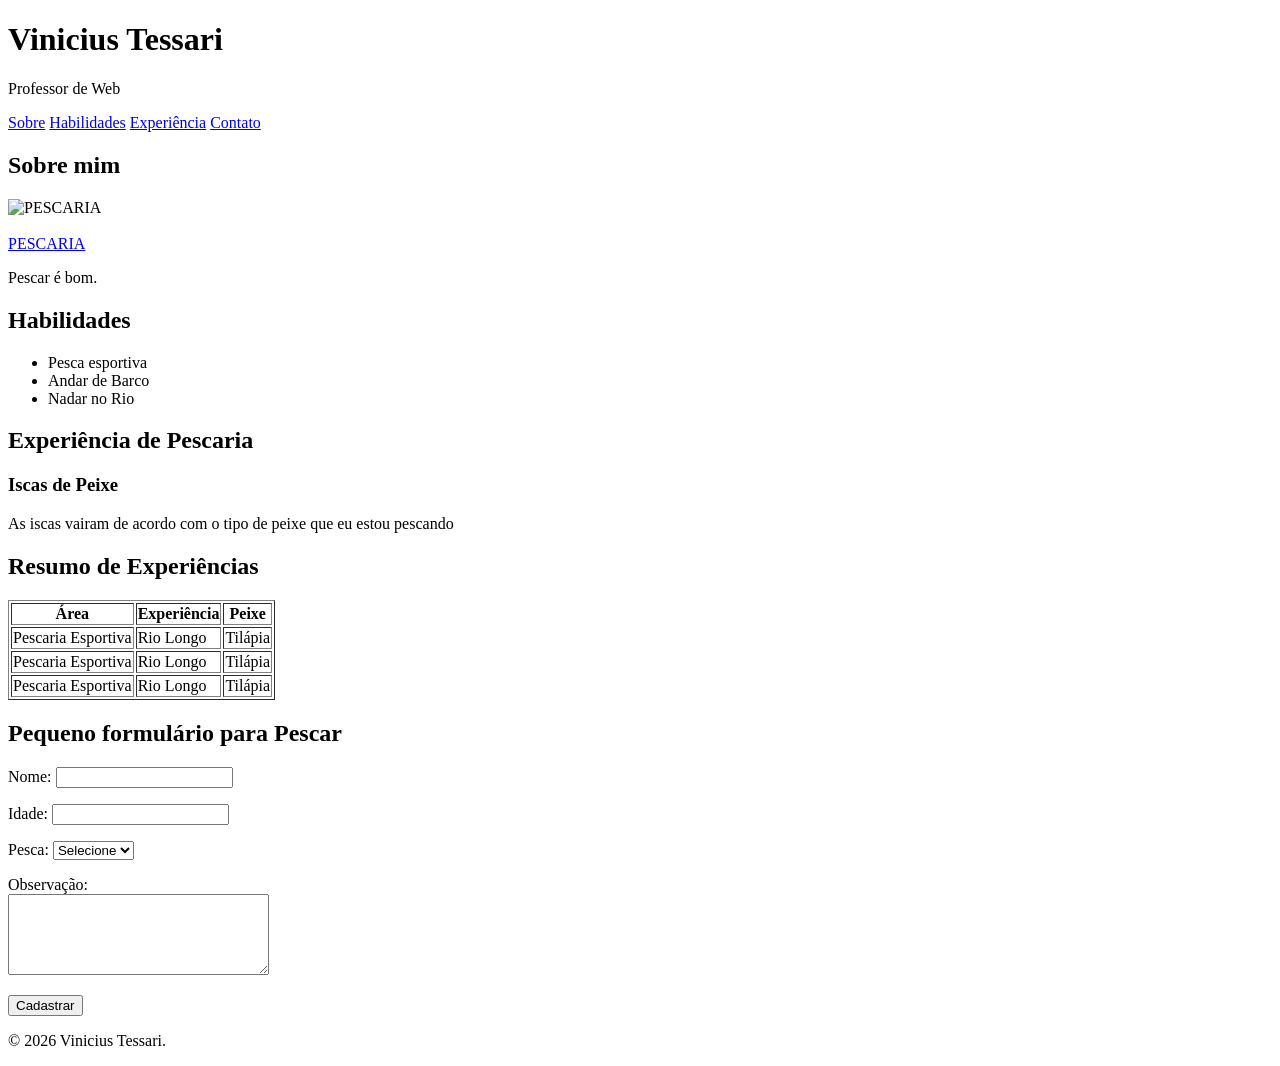
==== Aula 01 HTML/index.html @ 52f6baea "Aula 2" ====
<!DOCTYPE html>
<html lang="en">
<head>
    <meta charset="UTF-8">
    <meta name="viewport" content="width=device-width, initial-scale=1.0">
    <title>PERFIL Profissional</title>
</head>
<body>
    <header>
        <h1>Vinicius Tessari</h1>
        <p>Professor de Web</p>
        <nav>
            <a href="#sobre">Sobre</a>
            <a href="#habilidades">Habilidades</a>
            <a href="#experiencia">Experiência</a>
            <a href="#contato">Contato</a>
        </nav>
    </header>
    
    <main>
        <section id="sobre">
            <h2>Sobre mim</h2>
            <img src="img/imagem.jpg" alt="PESCARIA" width="500">
            <br>
            <br>
            <a href="https://www.youtube.com/playlist?list=PLAZQNgCt-nLuwX0yHu2gppmwIcYmiMe0b">PESCARIA</a>
            <p>Pescar é bom.</p>
        </section>

        <section id="habilidades">
            <h2>Habilidades</h2>
            <ul>
                <li>Pesca esportiva</li>
                <li>Andar de Barco</li>
                <li>Nadar no Rio</li>
            </ul>
        </section>
        <section id="experiencia">
            <h2>Experiência de Pescaria</h2>
            <article>
                <h3>Iscas de Peixe</h3>
                <p>As iscas vairam de acordo com o tipo de peixe que eu estou pescando</p>
            </article>
        </section>
        <section id="tabela-experiencias">
            <h2> Resumo de Experiências</h2>

            <table border="1">
                <thead>
                    <tr>
                        <th>Área</th>
                        <th>Experiência</th>
                        <th>Peixe</th>
                    </tr>
                </thead>

                <tbody>
                    <tr>
                        <td>Pescaria Esportiva</td>
                        <td>Rio Longo</td>
                        <td>Tilápia</td>
                    </tr>
                    <tr>
                        <td>Pescaria Esportiva</td>
                        <td>Rio Longo</td>
                        <td>Tilápia</td>
                    </tr>
                    <tr>
                        <td>Pescaria Esportiva</td>
                        <td>Rio Longo</td>
                        <td>Tilápia</td>
                    </tr>
                </tbody>
            </table>
        </section>

        <section id="cadastro">
            <h2>Pequeno formulário para Pescar</h2>

            <form>
                <p>
                    <label for="nome-form">Nome:</label>
                    <input type="text" id="nome-form" name="nome-form" required>
                </p>
                <p>
                    <label for="idade">Idade:</label>
                    <input type="number" id="idade" name="idade" min="0">
                </p>
                <p>
                    <label for="pesca">Pesca:</label>
                    <select id="pesca" name="pesca">
                        <option value="">Selecione</option>
                        <option value="amadora">Amadora</option>
                        <option value="esportiva">Esportiva</option>
                    </select>
                </p>
                <p>
                    <label for="observacao">Observação:</label><br>
                    <textarea id="observacao" name="observacao" rows="5" cols="30"></textarea>
                </p>
                <button type="submit">Cadastrar</button>
            </form>
        </section>
    </main>
    <footer>
        <p>&copy; 2026 Vinicius Tessari.</p>
    </footer>
</body>
</html>
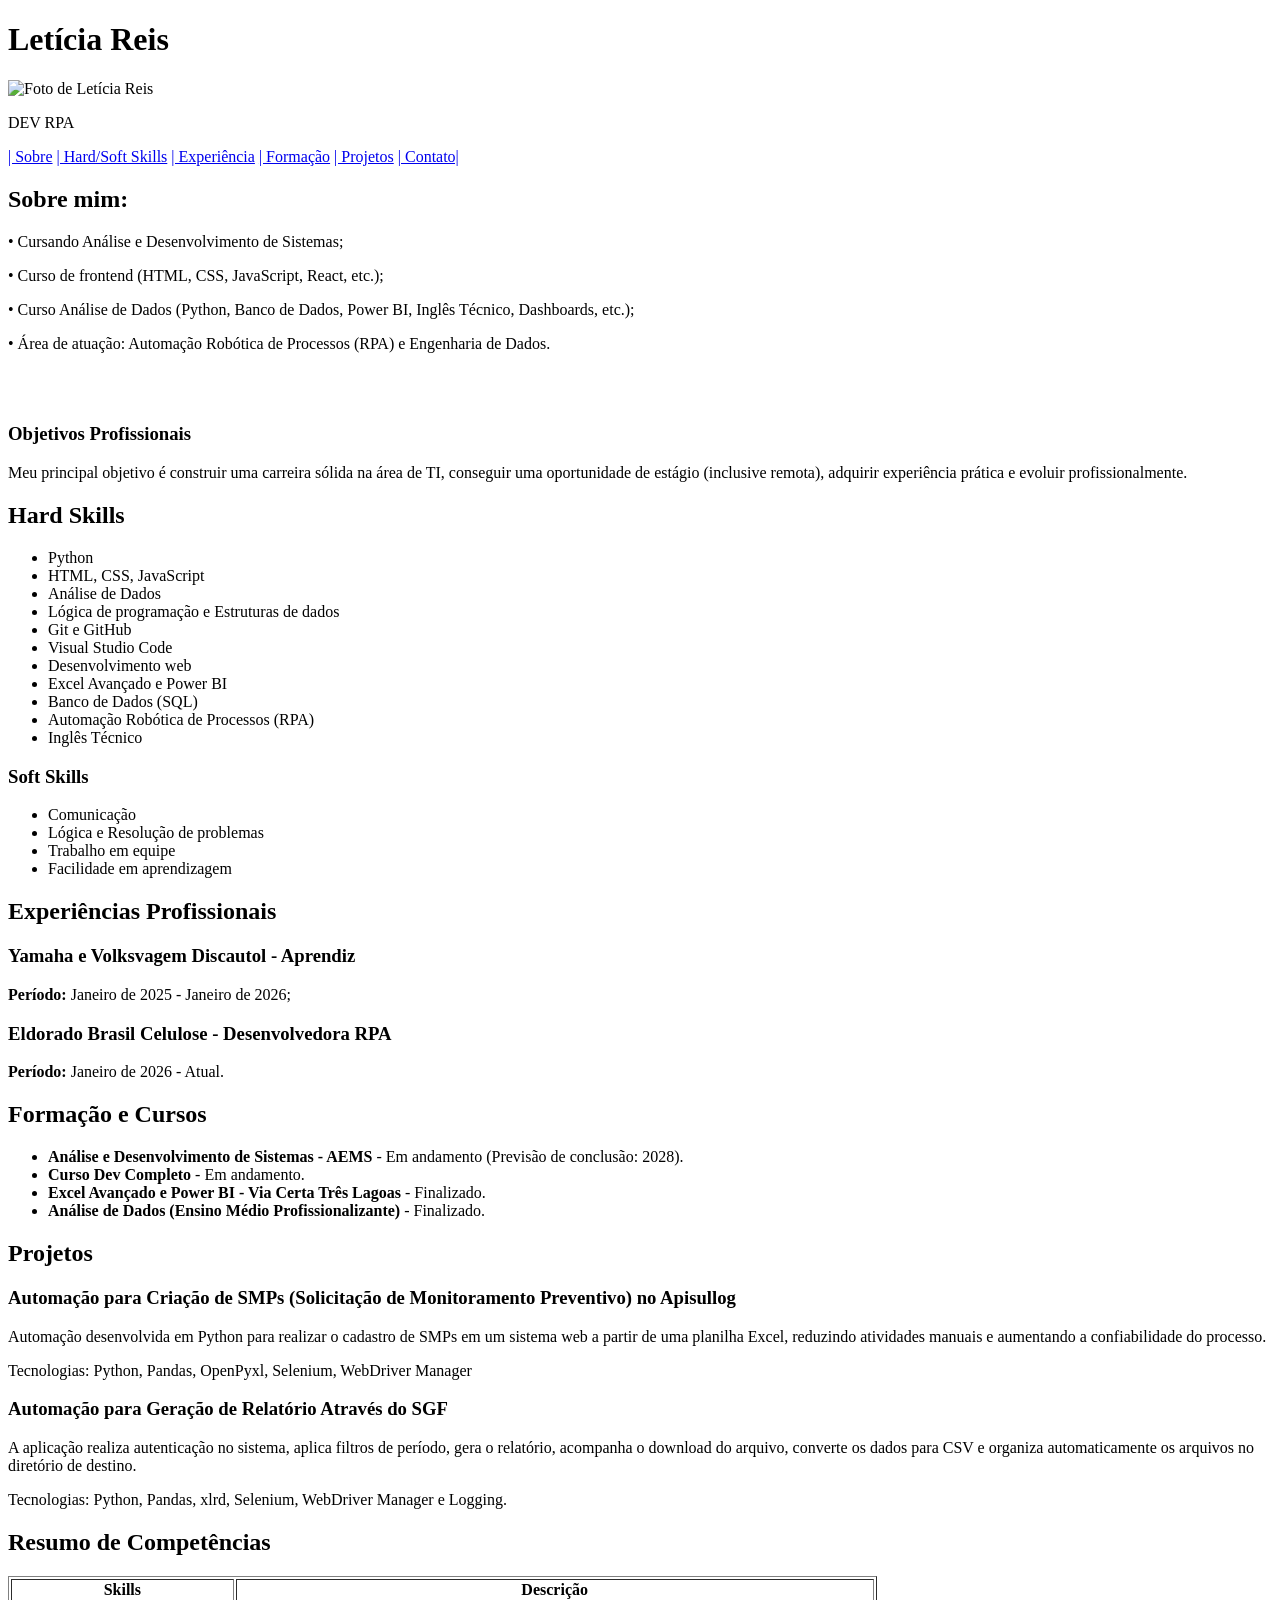
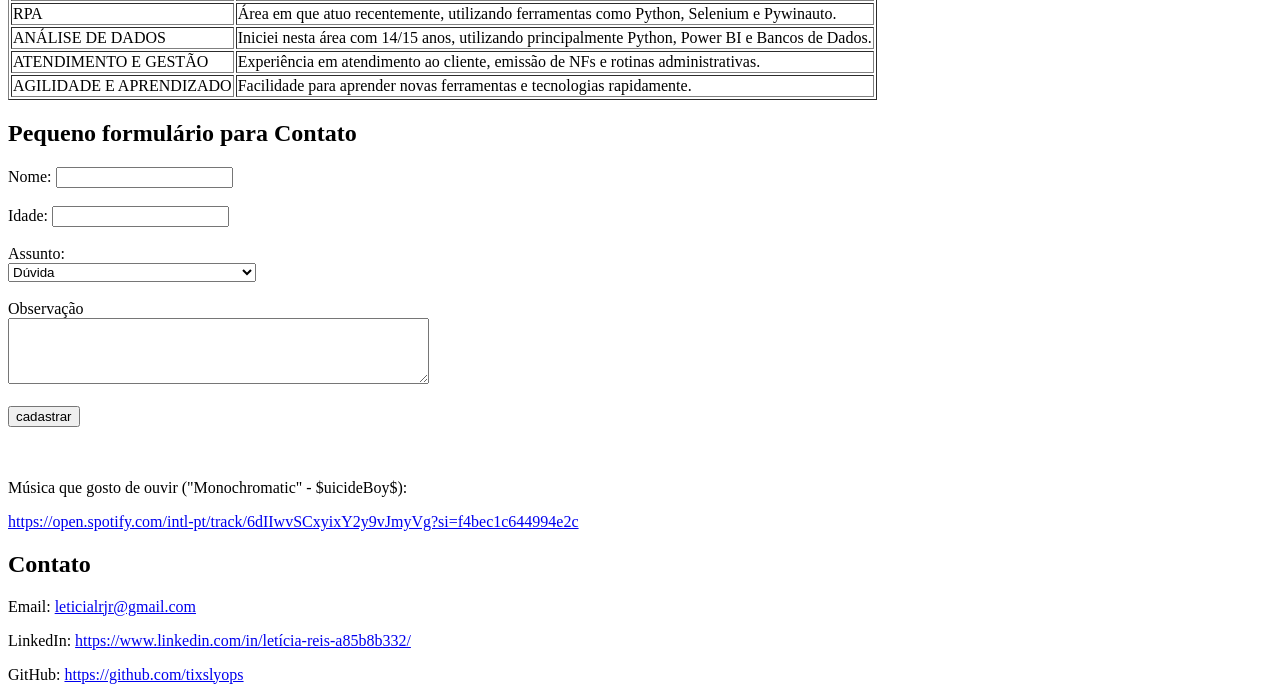
==== commit f1d70bee: "Atualização para pc pessoal" ====
--- a/Aula 01 HTML/index.html
+++ b/Aula 01 HTML/index.html
@@ -1,109 +1,166 @@
 <!DOCTYPE html>
-<html lang="en">
+<html lang="pt-BR">
 <head>
     <meta charset="UTF-8">
     <meta name="viewport" content="width=device-width, initial-scale=1.0">
-    <title>PERFIL Profissional</title>
-</head>
+    <title>Meu Portfólio - Letícia Reis</title>
+</head> 
 <body>
     <header>
-        <h1>Vinicius Tessari</h1>
-        <p>Professor de Web</p>
+        <h1>Letícia Reis</h1>
+        <img class="foto-perfil" src="img/img/imagem.jpeg" alt="Foto de Letícia Reis">
+        <p>DEV RPA</p>
         <nav>
-            <a href="#sobre">Sobre</a>
-            <a href="#habilidades">Habilidades</a>
-            <a href="#experiencia">Experiência</a>
-            <a href="#contato">Contato</a>
+            <a href="#sobre">| Sobre</a>
+            <a href="#habilidades">| Hard/Soft Skills</a>
+            <a href="#experiencia">| Experiência</a>
+            <a href="#formacao">| Formação</a>
+            <a href="#projetos">| Projetos</a>
+            <a href="#contato">| Contato|</a> 
         </nav>
     </header>
     
     <main>
         <section id="sobre">
-            <h2>Sobre mim</h2>
-            <img src="img/imagem.jpg" alt="PESCARIA" width="500">
-            <br>
-            <br>
-            <a href="https://www.youtube.com/playlist?list=PLAZQNgCt-nLuwX0yHu2gppmwIcYmiMe0b">PESCARIA</a>
-            <p>Pescar é bom.</p>
+            <h2>Sobre mim:</h2>
+            <p>• Cursando Análise e Desenvolvimento de Sistemas;</p>
+            <p>• Curso de frontend (HTML, CSS, JavaScript, React, etc.);</p>
+            <p>• Curso Análise de Dados (Python, Banco de Dados, Power BI, Inglês Técnico, Dashboards, etc.);</p>
+            <p>• Área de atuação: Automação Robótica de Processos (RPA) e Engenharia de Dados.</p>
+            <br><br>
+            
+            <h3>Objetivos Profissionais</h3>
+            <p>Meu principal objetivo é construir uma carreira sólida na área de TI, conseguir uma oportunidade de estágio (inclusive remota), adquirir experiência prática e evoluir profissionalmente.</p>
+        </section>
+        
+        <section id="skills">
+            <h2>Hard Skills</h2>
+            <ul>
+                <li>Python</li>
+                <li>HTML, CSS, JavaScript</li>
+                <li>Análise de Dados</li>
+                <li>Lógica de programação e Estruturas de dados</li>
+                <li>Git e GitHub</li>
+                <li>Visual Studio Code</li>
+                <li>Desenvolvimento web</li>
+                <li>Excel Avançado e Power BI</li>
+                <li>Banco de Dados (SQL)</li>
+                <li>Automação Robótica de Processos (RPA)</li>
+                <li>Inglês Técnico</li>
+            </ul>
+
+            <h3>Soft Skills</h3>
+            <ul>
+                <li>Comunicação</li>
+                <li>Lógica e Resolução de problemas</li>
+                <li>Trabalho em equipe</li>
+                <li>Facilidade em aprendizagem</li>
+            </ul>
+        </section>
+        
+        <section id="experiencia">
+            <h2>Experiências Profissionais</h2>
+            
+            <article>
+                <h3>Yamaha e Volksvagem Discautol - Aprendiz</h3>
+                <p><strong>Período:</strong> Janeiro de 2025 - Janeiro de 2026;</p>
+            </article> 
+
+            <article>
+                <h3>Eldorado Brasil Celulose - Desenvolvedora RPA</h3>
+                <p><strong>Período:</strong> Janeiro de 2026 - Atual.</p>
+            </article>
         </section>
 
-        <section id="habilidades">
-            <h2>Habilidades</h2>
+        <section id="formacao">
+            <h2>Formação e Cursos</h2>
             <ul>
-                <li>Pesca esportiva</li>
-                <li>Andar de Barco</li>
-                <li>Nadar no Rio</li>
+                <li><strong>Análise e Desenvolvimento de Sistemas - AEMS</strong> - Em andamento (Previsão de conclusão: 2028).</li>
+                <li><strong>Curso Dev Completo</strong> - Em andamento.</li>
+                <li><strong>Excel Avançado e Power BI - Via Certa Três Lagoas</strong> - Finalizado.</li>
+                <li><strong>Análise de Dados (Ensino Médio Profissionalizante)</strong> - Finalizado.</li>
             </ul>
         </section>
-        <section id="experiencia">
-            <h2>Experiência de Pescaria</h2>
+
+        <section id="projetos">
+            <h2>Projetos</h2>
             <article>
-                <h3>Iscas de Peixe</h3>
-                <p>As iscas vairam de acordo com o tipo de peixe que eu estou pescando</p>
+                <h3>Automação para Criação de SMPs (Solicitação de Monitoramento Preventivo) no Apisullog</h3>
+                <p>Automação desenvolvida em Python para realizar o cadastro de SMPs em um sistema web a partir de uma planilha Excel, reduzindo atividades manuais e aumentando a confiabilidade do processo.</p>
+                <p>Tecnologias: Python, Pandas, OpenPyxl, Selenium, WebDriver Manager</p>
+            </article>
+            <article>
+                <h3>Automação para Geração de Relatório Através do SGF</h3>
+                <p>A aplicação realiza autenticação no sistema, aplica filtros de período, gera o relatório, acompanha o download do arquivo, converte os dados para CSV e organiza automaticamente os arquivos no diretório de destino.</p>
+                <p>Tecnologias: Python, Pandas, xlrd, Selenium, WebDriver Manager e Logging.</p>
             </article>
         </section>
-        <section id="tabela-experiencias">
-            <h2> Resumo de Experiências</h2>
 
+                <section id="tabela-experiencias">
+            <h2>Resumo de Competências</h2>
             <table border="1">
                 <thead>
                     <tr>
-                        <th>Área</th>
-                        <th>Experiência</th>
-                        <th>Peixe</th>
+                        <th>Skills</th>
+                        <th>Descrição</th>
                     </tr>
                 </thead>
-
                 <tbody>
                     <tr>
-                        <td>Pescaria Esportiva</td>
-                        <td>Rio Longo</td>
-                        <td>Tilápia</td>
+                        <td>RPA</td>
+                        <td>Área em que atuo recentemente, utilizando ferramentas como Python, Selenium e Pywinauto.</td>
                     </tr>
                     <tr>
-                        <td>Pescaria Esportiva</td>
-                        <td>Rio Longo</td>
-                        <td>Tilápia</td>
+                        <td>ANÁLISE DE DADOS</td>
+                        <td>Iniciei nesta área com 14/15 anos, utilizando principalmente Python, Power BI e Bancos de Dados.</td>
                     </tr>
                     <tr>
-                        <td>Pescaria Esportiva</td>
-                        <td>Rio Longo</td>
-                        <td>Tilápia</td>
+                        <td>ATENDIMENTO E GESTÃO</td>
+                        <td>Experiência em atendimento ao cliente, emissão de NFs e rotinas administrativas.</td>
+                    </tr>
+                    <tr>
+                        <td>AGILIDADE E APRENDIZADO</td>
+                        <td>Facilidade para aprender novas ferramentas e tecnologias rapidamente.</td>
                     </tr>
                 </tbody>
             </table>
-        </section>
+        </section>    
+        <section id="formulario">
+            <h2>Pequeno formulário para Contato</h2>
+            <form action="processar_formulario.php" method="post">
+                <label for="nome">Nome:</label>
+                <input type="text" id="nome" name="nome" required><br><br>
 
-        <section id="cadastro">
-            <h2>Pequeno formulário para Pescar</h2>
+                <label for="Idade">Idade:</label>
+                <input type="number" id="Idade" name="Idade"><br><br>
 
-            <form>
-                <p>
-                    <label for="nome-form">Nome:</label>
-                    <input type="text" id="nome-form" name="nome-form" required>
-                </p>
-                <p>
-                    <label for="idade">Idade:</label>
-                    <input type="number" id="idade" name="idade" min="0">
-                </p>
-                <p>
-                    <label for="pesca">Pesca:</label>
-                    <select id="pesca" name="pesca">
-                        <option value="">Selecione</option>
-                        <option value="amadora">Amadora</option>
-                        <option value="esportiva">Esportiva</option>
-                    </select>
-                </p>
-                <p>
-                    <label for="observacao">Observação:</label><br>
-                    <textarea id="observacao" name="observacao" rows="5" cols="30"></textarea>
-                </p>
-                <button type="submit">Cadastrar</button>
+                <label for="assunto">Assunto:</label><br>
+                <select id="assunto" name="assunto">
+                    <option value="duvida">Dúvida</option>
+                    <option value="serviços">Orçamento de serviços de automação</option>
+                    <option value="estagio">Oportunidade de estágio</option>
+                    <option value="outro">Outro</option>
+                </select><br><br>
+
+                <label for="observacao">Observação</label><br>
+                <textarea id="observacao" name="observacao" rows="4" cols="50" required></textarea><br><br>
+
+                <input type="submit" value="cadastrar">
             </form>
+
+            <br><br>
+            <p>Música que gosto de ouvir ("Monochromatic" - $uicideBoy$):</p>
+            <a href="https://open.spotify.com/intl-pt/track/6dIIwvSCxyixY2y9vJmyVg?si=f4bec1c644994e2c" target="_blank">https://open.spotify.com/intl-pt/track/6dIIwvSCxyixY2y9vJmyVg?si=f4bec1c644994e2c</a>
         </section>
     </main>
-    <footer>
-        <p>&copy; 2026 Vinicius Tessari.</p>
-    </footer>
+</body>
+</html>
+        <section id="contato">
+            <h2>Contato</h2>
+            <p>Email: <a href="mailto:leticialrjr@gmail.com">leticialrjr@gmail.com</a></p>
+            <p>LinkedIn: <a href="https://www.linkedin.com/in/letícia-reis-a85b8b332" target="_blank">https://www.linkedin.com/in/letícia-reis-a85b8b332/</a></p>
+            <p>GitHub: <a href="https://github.com/tixslyops" target="_blank">https://github.com/tixslyops</a></p>
+        </section>
+    </main>
 </body>
 </html>
